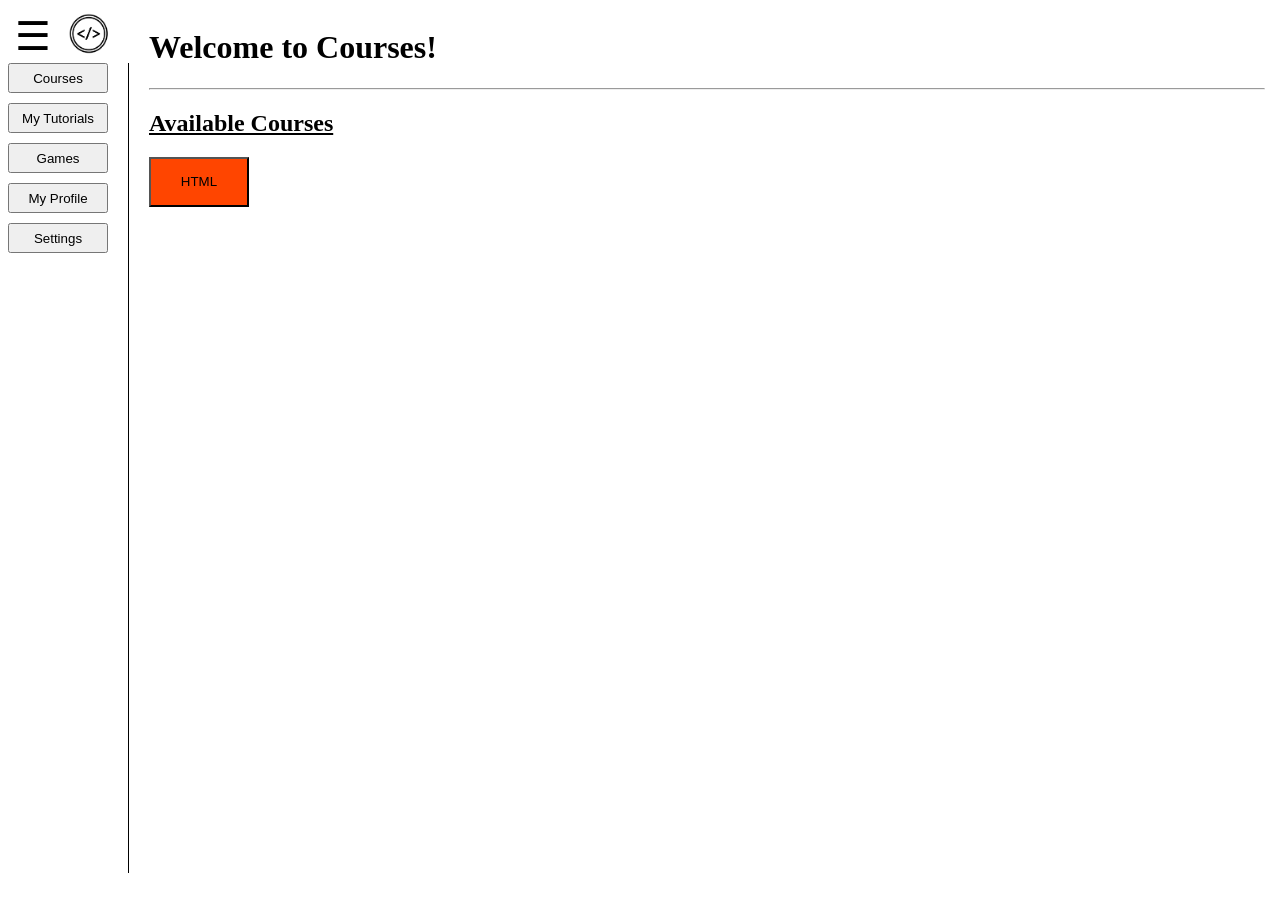
==== courses.html @ 1f678114 "updated files" ====
<!DOCTYPE html>
<html>
  <head>
    <title>Dashboard</title>
    <link rel="stylesheet" href="style.css">
    <link rel="icon" href="img/code.png">
  </head>
  <body>
    <!--left-->
    <div id="page">
      <div id="left">
        <div id="leftTop">
          <button class=collapseBtn>☰</button>
          <button class="homeLinkBtn">
            <img src="img/code (1).png" alt="Homelink" width="50" height="50">
          </button>
        </div>
        <div id="sidebar">
          <button id=coursesBtn class="sidebarBtn">Courses</button>
          <button id="myTutorialsBtn" class="sidebarBtn">My Tutorials</button>
          <button id="gamesBtn" class="sidebarBtn">Games</button>
          <button id="myProfileBtn" class="sidebarBtn">My Profile</button>
          <button id="settingsBtn" class="sidebarBtn">Settings</button>
        </div>  
      </div>
      <!--right-->
      <div id="right">
        <h1>Welcome to Courses!</h1>
        <hr id="hr1">
        <u><h2>Available Courses</h2></u>
        <div id="courses">
          <button id="html">HTML</button>
        </div>
      </div>
    </div>
    <script src="script.js" defer></script>
  </body>
</html>
---- style.css ----
#sidebar {
  display: flex;
  flex-direction: column;
  width: 120px;
  height: 90vh;
  gap: 10px;
  border-right: 1px solid black;
}
.sidebarBtn {
  height: 30px;
  cursor: pointer; 
  width: 100px;
}
.collapseBtn {
  width: 50px;
  background-color: transparent;
  border: none;
  outline: none;
  font-size: 40px;
  cursor: pointer;
}
#page {
  display: flex;
  gap: 20px;
}
#sidebar.hidden {
  display: none;
}
#right {
  hr {
    width: 87vw;
  }
  #theme {
    width: 100px;
    height: 35px;
  }
}
#stats {
  background-color: rgb(255, 166, 0);
  height: 40vh;
  width: 15vw;
  h2 {
    margin-left: 10px;
  }
  p {
    margin-left: 10px;
  }
}
#leftTop {
  display: flex;
}
.homeLinkBtn {
  background-color: transparent;
  border: none;
  outline: none;
  cursor: pointer;
}
#html {
  height: 50px;
  width: 100px;
  background-color: orangered;
}
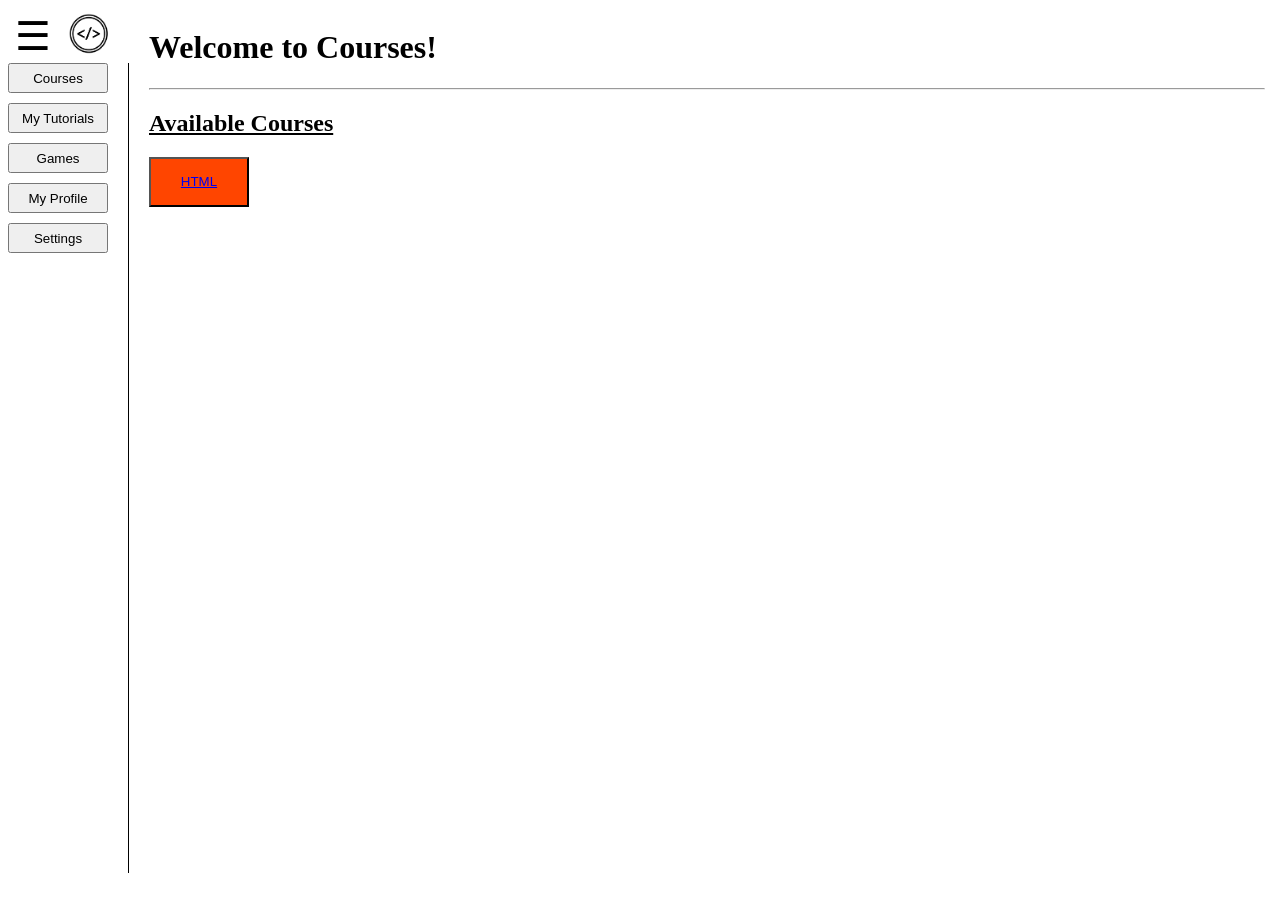
==== commit 3014ffca: "Update HTML button to link to Learn-HTML page" ====
--- a/courses.html
+++ b/courses.html
@@ -29,10 +29,10 @@
         <hr id="hr1">
         <u><h2>Available Courses</h2></u>
         <div id="courses">
-          <button id="html">HTML</button>
+          <button id="html"><a href="../Learn-HTML/index.html">HTML</a></button>
         </div>
       </div>
     </div>
     <script src="script.js" defer></script>
   </body>
-</html>+</html>
